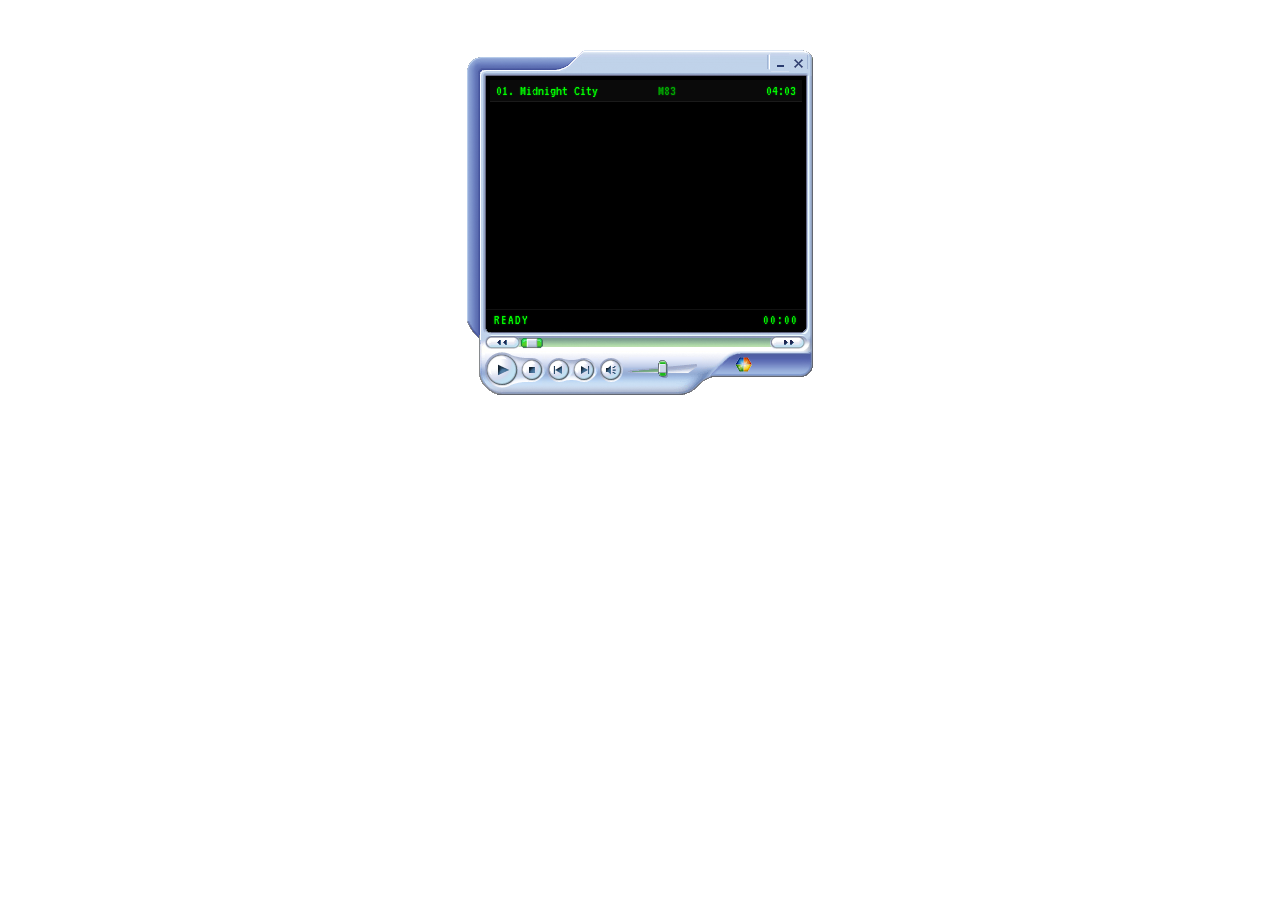
==== res/mp_skins/9SeriesDefault/index.html @ f1cef04b "added reduced 9SeriesDefault" ====
<!DOCTYPE html>
<html lang="en">
<head>
  <meta charset="UTF-8">
  <title>WMP Skin - Unified Background</title>
  <link rel="stylesheet" href="style.css">
</head>
<body>

<div id="mp_9SeriesDefault_player">
  
  <!-- Window Controls -->
  <button id="mp_9SeriesDefault_btn-min" class="mp_9SeriesDefault_btn-win" title="Minimize" onclick="mp_9SeriesDefault_onMinimize()"></button>
  <button id="mp_9SeriesDefault_btn-close" class="mp_9SeriesDefault_btn-win" title="Close" onclick="mp_9SeriesDefault_onClose()"></button>

  <!-- Player Screen / Playlist Container -->
  <div id="mp_9SeriesDefault_screen">
    <div class="mp_9SeriesDefault_track-item">
      <span class="mp_9SeriesDefault_track-name">01. Midnight City</span>
      <span class="mp_9SeriesDefault_track-artist">M83</span>
      <span class="mp_9SeriesDefault_track-length">04:03</span>
    </div>
  </div>

  <div id="mp_9SeriesDefault_status-bar">
    <span class="mp_9SeriesDefault_status-text">Ready</span>
    <span class="mp_9SeriesDefault_status-time">00:00</span>
  </div>

  <!-- Track Seek Slider (Cropped Fill Wrapper) -->
  <div id="mp_9SeriesDefault_seek-wrapper" class="mp_9SeriesDefault_slider-container">
    <div id="mp_9SeriesDefault_seek-fill" class="mp_9SeriesDefault_slider-fill"></div>
    <input type="range" id="mp_9SeriesDefault_seek-bar" min="0" max="100" value="0">
  </div>

  <!-- Rewind & Fast-Forward -->
  <button id="mp_9SeriesDefault_btn-rew" class="mp_9SeriesDefault_btn-single" title="Rewind" onclick="mp_9SeriesDefault_onRewind()"></button>
  <button id="mp_9SeriesDefault_btn-ffwd" class="mp_9SeriesDefault_btn-single" title="Fast Forward" onclick="mp_9SeriesDefault_onFastForward()"></button>

  <!-- Transport Controls -->
  <div class="mp_9SeriesDefault_transports-group">
    <button id="mp_9SeriesDefault_btn-play" class="mp_9SeriesDefault_btn-t" title="Play" onclick="mp_9SeriesDefault_onPlay()"></button>
    <button id="mp_9SeriesDefault_btn-stop" class="mp_9SeriesDefault_btn-t" title="Stop" onclick="mp_9SeriesDefault_onStop()"></button>
    <button id="mp_9SeriesDefault_btn-prev" class="mp_9SeriesDefault_btn-t" title="Previous" onclick="mp_9SeriesDefault_onPrev()"></button>
    <button id="mp_9SeriesDefault_btn-next" class="mp_9SeriesDefault_btn-t" title="Next" onclick="mp_9SeriesDefault_onNext()"></button>
    <button id="mp_9SeriesDefault_btn-mute" class="mp_9SeriesDefault_btn-t" title="Mute" onclick="mp_9SeriesDefault_onMute()"></button>
  </div>

  <!-- Volume Slider (Cropped Fill Wrapper) -->
  <div id="mp_9SeriesDefault_volume-wrapper" class="mp_9SeriesDefault_slider-container">
    <div id="mp_9SeriesDefault_volume-fill" class="mp_9SeriesDefault_slider-fill"></div>
    <input type="range" id="mp_9SeriesDefault_volume-bar" min="0" max="100" value="50">
  </div>

  <!-- Compact Mode Button -->
  <button id="mp_9SeriesDefault_btn-compact" class="mp_9SeriesDefault_btn-single" title="Compact Mode" onclick="mp_9SeriesDefault_onCompact()"></button>

</div>

<script>
  // Dynamic Slider Fill (Cropping technique)
  function mp_9SeriesDefault_updateSliderFill(slider, fillElem) {
    const min = slider.min || 0;
    const max = slider.max || 100;
    const percent = ((slider.value - min) / (max - min)) * 100;
    fillElem.style.width = `${percent}%`;
  }

  document.addEventListener('DOMContentLoaded', () => {
    const seek = document.getElementById('mp_9SeriesDefault_seek-bar');
    const seekFill = document.getElementById('mp_9SeriesDefault_seek-fill');
    const volume = document.getElementById('mp_9SeriesDefault_volume-bar');
    const volumeFill = document.getElementById('mp_9SeriesDefault_volume-fill');

    // Initial positioning
    mp_9SeriesDefault_updateSliderFill(seek, seekFill);
    mp_9SeriesDefault_updateSliderFill(volume, volumeFill);

    // Event listeners
    seek.addEventListener('input', (e) => {
      mp_9SeriesDefault_updateSliderFill(e.target, seekFill);
      mp_9SeriesDefault_onSeekChange(e.target.value);
    });

    volume.addEventListener('input', (e) => {
      mp_9SeriesDefault_updateSliderFill(e.target, volumeFill);
      mp_9SeriesDefault_onVolumeChange(e.target.value);
    });
  });

  // Action handlers
  function mp_9SeriesDefault_onMinimize() { console.log("Minimize"); }
  function mp_9SeriesDefault_onClose() { console.log("Close"); }
  function mp_9SeriesDefault_onPlay() { console.log("Play"); }
  function mp_9SeriesDefault_onNext() { console.log("Next"); }
  function mp_9SeriesDefault_onStop() { console.log("Stop"); }
  function mp_9SeriesDefault_onPrev() { console.log("Prev"); }
  function mp_9SeriesDefault_onMute() { console.log("Mute"); }
  function mp_9SeriesDefault_onRewind() { console.log("Rewind"); }
  function mp_9SeriesDefault_onFastForward() { console.log("Fast Forward"); }
  function mp_9SeriesDefault_onCompact() { console.log("Compact"); }
  function mp_9SeriesDefault_onSeekChange(val) { console.log("Seek:", val); }
  function mp_9SeriesDefault_onVolumeChange(val) { console.log("Volume:", val); }
</script>

</body>
</html>
---- res/mp_skins/9SeriesDefault/style.css ----
@import url('https://fonts.googleapis.com/css2?family=VT323&display=swap');

/* --- PIXELATED TEXT --- */
body, #mp_9SeriesDefault_screen, #mp_9SeriesDefault_status-bar, .mp_9SeriesDefault_track-item {
  font-family: 'VT323', 'Courier New', monospace;
  color: #00ff00;
  
  /* Disable font anti-aliasing for sharp pixelated edges */
  -webkit-font-smoothing: none;
  -moz-osx-font-smoothing: unset;
  font-smooth: never;
  text-rendering: optimizeSpeed;
}

/* --- MAIN PLAYER CONTAINER --- */
#mp_9SeriesDefault_player {
  position: relative;
  width: 346px;
  height: 349px;
  background: url('main_bg.png') no-repeat;
  margin: 50px auto;
  font-family: Arial, sans-serif;
}

#mp_9SeriesDefault_player button {
  border: none;
  background-color: transparent;
  padding: 0;
  cursor: pointer;
}

/* --- INNER SCREEN / PLAYLIST AREA --- */
#mp_9SeriesDefault_screen {
  position: absolute;
  left: 19px;
  top: 26px;
  width: 320px;
  height: 240px;
  background-color: #000;
  overflow-y: auto;
  overflow-x: hidden;
  box-sizing: border-box;
  padding: 4px;
}

/* Scrollbar styling for retro green aesthetic */
#mp_9SeriesDefault_screen::-webkit-scrollbar {
  width: 6px;
}
#mp_9SeriesDefault_screen::-webkit-scrollbar-track {
  background: #111;
}
#mp_9SeriesDefault_screen::-webkit-scrollbar-thumb {
  background: #00ff00;
  border-radius: 2px;
}

/* Track List Items */
.mp_9SeriesDefault_track-item {
  display: flex;
  justify-content: space-between;
  align-items: center;
  padding: 3px 6px;
  margin-bottom: 2px;
  background-color: #0a0a0a;
  border-bottom: 1px solid #1a1a1a;
  cursor: pointer;
}

.mp_9SeriesDefault_track-item:hover {
  background-color: #003300;
}

/* Force crisp pixel rendering on all inner text spans */
.mp_9SeriesDefault_track-item span {
  font-family: 'VT323', monospace;
  font-size: 15px;
  line-height: 1;
  -webkit-font-smoothing: none;
  -moz-osx-font-smoothing: unset;
  font-smooth: never;
  text-rendering: optimizeSpeed;
  text-shadow: 0 0 2px rgba(0, 255, 0, 0.4);
}

.mp_9SeriesDefault_track-name {
  flex-grow: 1;
  color: #00ff00;
  white-space: nowrap;
  overflow: hidden;
  text-overflow: ellipsis;
  padding-right: 8px;
}

.mp_9SeriesDefault_track-artist {
  width: 90px;
  color: #00aa00;
  white-space: nowrap;
  overflow: hidden;
  text-overflow: ellipsis;
  padding-right: 8px;
}

.mp_9SeriesDefault_track-length {
  width: 40px;
  text-align: right;
  color: #00ff00;
}

#mp_9SeriesDefault_status-bar {
  position: absolute;
  left: 19px;
  top: 259px;
  width: 320px;
  height: 20px;
  background-color: #000000;
  border-top: 1px solid #111111;
  display: flex;
  justify-content: space-between;
  align-items: center;
  padding: 0 8px;
  box-sizing: border-box;
  z-index: 5;
}

.mp_9SeriesDefault_status-text {
  font-size: 14px;
  letter-spacing: 1px;
  text-transform: uppercase;
}

.mp_9SeriesDefault_status-time {
  font-size: 14px;
  letter-spacing: 1px;
}

/* Green glow effect for retro screen aesthetic */
.mp_9SeriesDefault_status-text, .mp_9SeriesDefault_status-time, .mp_9SeriesDefault_track-item {
  text-shadow: 0 0 2px rgba(0, 255, 0, 0.5);
}

/* --- WINDOW CONTROLS (Top Right) --- */
.mp_9SeriesDefault_btn-win {
  position: absolute;
  top: 3px;
  height: 19px;
  background-image: url('player_top_controls_right.bmp');
}
#mp_9SeriesDefault_btn-min {
  right: 24px;
  width: 18px;
  background-position: -5px -1px;
}
#mp_9SeriesDefault_btn-close {
  right: 5px;
  width: 18px;
  background-position: -22px 0;
}

.mp_9SeriesDefault_btn-win:hover { background-image: url('player_top_controls_right_hover.bmp'); }
.mp_9SeriesDefault_btn-win:active { background-image: url('player_top_controls_right_down.bmp'); }

/* --- TRANSPORT BUTTON SPRITE SLICING --- */
.mp_9SeriesDefault_transports-group {
  position: absolute;
  left: 20px; 
  top: 305px;  
  display: flex;
  height: 30px;
}

.mp_9SeriesDefault_btn-t {
  height: 30px;
  background-image: url('transports.bmp');
}

#mp_9SeriesDefault_btn-play { width: 30px; background-position: 0 0; }
#mp_9SeriesDefault_btn-stop { width: 26px; background-position: -30px 0; } 
#mp_9SeriesDefault_btn-prev { width: 26px; background-position: -56px 0; } 
#mp_9SeriesDefault_btn-next { width: 26px; background-position: -82px 0; }
#mp_9SeriesDefault_btn-mute { width: 28px; background-position: -108px 0; }

.mp_9SeriesDefault_btn-t:hover { background-image: url('transports_hover.bmp'); }
.mp_9SeriesDefault_btn-t:active { background-image: url('transports_down.bmp'); }

/* --- INDIVIDUAL BUTTONS --- */
#mp_9SeriesDefault_btn-rew {
  position: absolute;
  left: 18px;
  top: 286px; 
  width: 35px;
  height: 13px;
  background-image: url('seekbutton_left.bmp');
}
#mp_9SeriesDefault_btn-rew:hover { background-image: url('seekbutton_left_hover.bmp'); }

#mp_9SeriesDefault_btn-ffwd {
  position: absolute;
  left: 303px; 
  top: 286px;
  width: 35px;
  height: 13px;
  background-image: url('seekbutton_right.bmp');
}
#mp_9SeriesDefault_btn-ffwd:hover { background-image: url('seekbutton_right_hover.bmp'); }

/* --- SLIDERS --- */
.mp_9SeriesDefault_slider-container {
  position: absolute;
  overflow: hidden;
}

.mp_9SeriesDefault_slider-fill {
  position: absolute;
  top: 0;
  left: 0;
  height: 100%;
  width: 0%;
  pointer-events: none;
  z-index: 1;
}

#mp_9SeriesDefault_player input[type="range"] {
  position: absolute;
  top: 0;
  left: 0;
  width: 100%;
  height: 100%;
  margin: 0;
  z-index: 2;
  -webkit-appearance: none;
  appearance: none;
  background: transparent;
  cursor: pointer;
}
#mp_9SeriesDefault_player input[type="range"]:focus { outline: none; }

/* Seek Slider */
#mp_9SeriesDefault_seek-wrapper {
  left: 54px;
  top: 286px;
  width: 249px;
  height: 13px;
}
#mp_9SeriesDefault_seek-fill {
  background: url('track_bar_filled.bmp') no-repeat left center;
  background-size: 249px 13px;
}
#mp_9SeriesDefault_seek-bar::-webkit-slider-thumb {
  -webkit-appearance: none;
  width: 22px;
  height: 13px;
  background: url('track_bar_slider.bmp') no-repeat center / contain;
}
#mp_9SeriesDefault_seek-bar:hover::-webkit-slider-thumb {
  background: url('track_bar_slider_hover.bmp') no-repeat center / contain;
}

/* Volume Slider */
#mp_9SeriesDefault_volume-wrapper {
  left: 162px;
  top: 310px;
  width: 68px;
  height: 18px;
}
#mp_9SeriesDefault_volume-fill {
  background: url('volume_bar_filled.bmp') no-repeat left center;
  background-size: 68px 18px;
}
#mp_9SeriesDefault_volume-bar::-webkit-slider-thumb {
  -webkit-appearance: none;
  width: 14px;
  height: 18px;
  background: url('volume_slider.bmp') no-repeat center / contain;
}
#mp_9SeriesDefault_volume-bar:hover::-webkit-slider-thumb {
  background: url('volume_slider_hover.bmp') no-repeat center / contain;
}
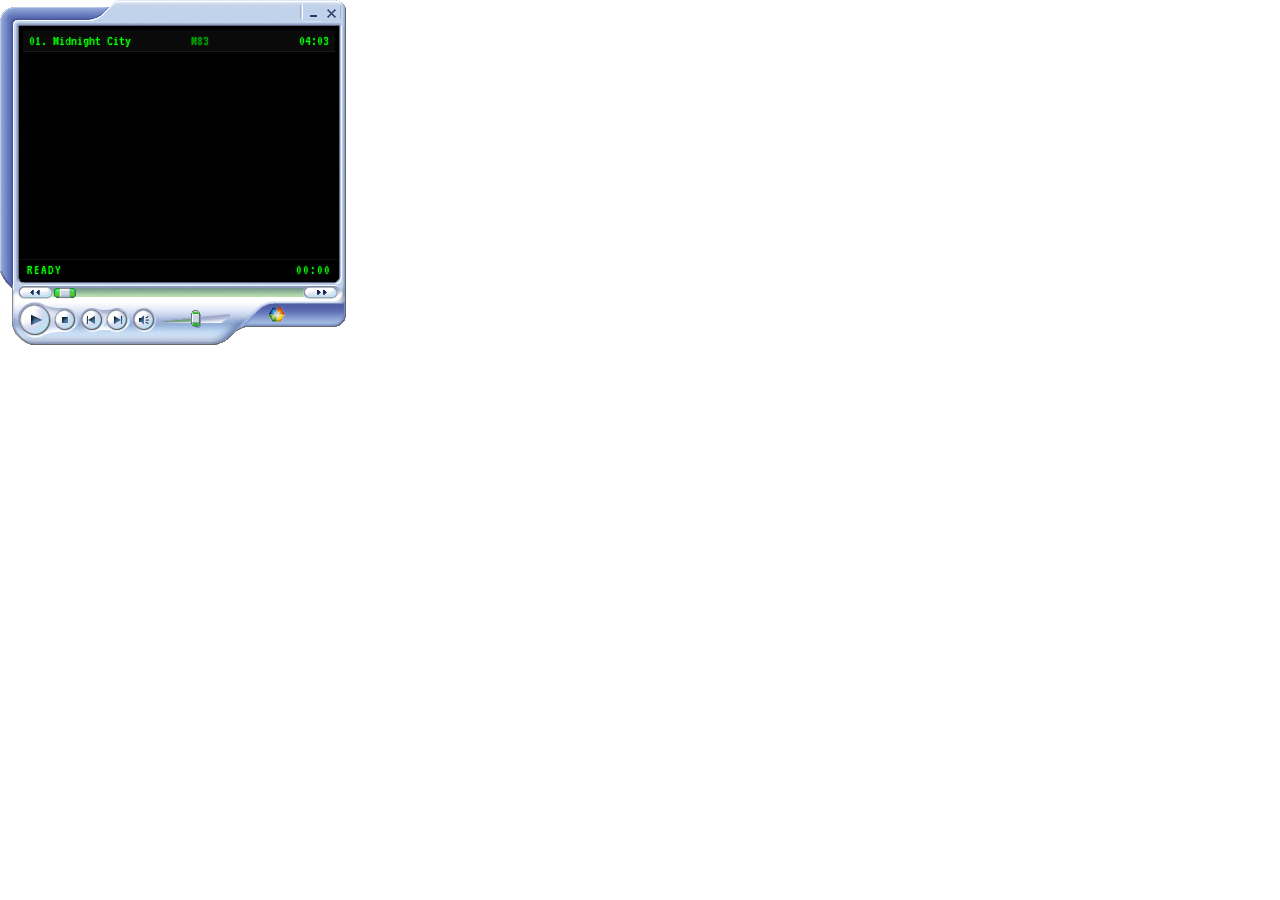
==== commit 7c7a2508: "mp 9SeriesDefault display working" ====
--- a/res/mp_skins/9SeriesDefault/index.html
+++ b/res/mp_skins/9SeriesDefault/index.html
@@ -9,11 +9,9 @@
 
 <div id="mp_9SeriesDefault_player">
   
-  <!-- Window Controls -->
   <button id="mp_9SeriesDefault_btn-min" class="mp_9SeriesDefault_btn-win" title="Minimize" onclick="mp_9SeriesDefault_onMinimize()"></button>
   <button id="mp_9SeriesDefault_btn-close" class="mp_9SeriesDefault_btn-win" title="Close" onclick="mp_9SeriesDefault_onClose()"></button>
 
-  <!-- Player Screen / Playlist Container -->
   <div id="mp_9SeriesDefault_screen">
     <div class="mp_9SeriesDefault_track-item">
       <span class="mp_9SeriesDefault_track-name">01. Midnight City</span>
@@ -27,17 +25,14 @@
     <span class="mp_9SeriesDefault_status-time">00:00</span>
   </div>
 
-  <!-- Track Seek Slider (Cropped Fill Wrapper) -->
   <div id="mp_9SeriesDefault_seek-wrapper" class="mp_9SeriesDefault_slider-container">
     <div id="mp_9SeriesDefault_seek-fill" class="mp_9SeriesDefault_slider-fill"></div>
     <input type="range" id="mp_9SeriesDefault_seek-bar" min="0" max="100" value="0">
   </div>
 
-  <!-- Rewind & Fast-Forward -->
   <button id="mp_9SeriesDefault_btn-rew" class="mp_9SeriesDefault_btn-single" title="Rewind" onclick="mp_9SeriesDefault_onRewind()"></button>
   <button id="mp_9SeriesDefault_btn-ffwd" class="mp_9SeriesDefault_btn-single" title="Fast Forward" onclick="mp_9SeriesDefault_onFastForward()"></button>
 
-  <!-- Transport Controls -->
   <div class="mp_9SeriesDefault_transports-group">
     <button id="mp_9SeriesDefault_btn-play" class="mp_9SeriesDefault_btn-t" title="Play" onclick="mp_9SeriesDefault_onPlay()"></button>
     <button id="mp_9SeriesDefault_btn-stop" class="mp_9SeriesDefault_btn-t" title="Stop" onclick="mp_9SeriesDefault_onStop()"></button>
@@ -46,19 +41,14 @@
     <button id="mp_9SeriesDefault_btn-mute" class="mp_9SeriesDefault_btn-t" title="Mute" onclick="mp_9SeriesDefault_onMute()"></button>
   </div>
 
-  <!-- Volume Slider (Cropped Fill Wrapper) -->
   <div id="mp_9SeriesDefault_volume-wrapper" class="mp_9SeriesDefault_slider-container">
     <div id="mp_9SeriesDefault_volume-fill" class="mp_9SeriesDefault_slider-fill"></div>
     <input type="range" id="mp_9SeriesDefault_volume-bar" min="0" max="100" value="50">
   </div>
 
-  <!-- Compact Mode Button -->
-  <button id="mp_9SeriesDefault_btn-compact" class="mp_9SeriesDefault_btn-single" title="Compact Mode" onclick="mp_9SeriesDefault_onCompact()"></button>
-
 </div>
 
 <script>
-  // Dynamic Slider Fill (Cropping technique)
   function mp_9SeriesDefault_updateSliderFill(slider, fillElem) {
     const min = slider.min || 0;
     const max = slider.max || 100;
@@ -72,11 +62,9 @@
     const volume = document.getElementById('mp_9SeriesDefault_volume-bar');
     const volumeFill = document.getElementById('mp_9SeriesDefault_volume-fill');
 
-    // Initial positioning
     mp_9SeriesDefault_updateSliderFill(seek, seekFill);
     mp_9SeriesDefault_updateSliderFill(volume, volumeFill);
 
-    // Event listeners
     seek.addEventListener('input', (e) => {
       mp_9SeriesDefault_updateSliderFill(e.target, seekFill);
       mp_9SeriesDefault_onSeekChange(e.target.value);
@@ -87,20 +75,6 @@
       mp_9SeriesDefault_onVolumeChange(e.target.value);
     });
   });
-
-  // Action handlers
-  function mp_9SeriesDefault_onMinimize() { console.log("Minimize"); }
-  function mp_9SeriesDefault_onClose() { console.log("Close"); }
-  function mp_9SeriesDefault_onPlay() { console.log("Play"); }
-  function mp_9SeriesDefault_onNext() { console.log("Next"); }
-  function mp_9SeriesDefault_onStop() { console.log("Stop"); }
-  function mp_9SeriesDefault_onPrev() { console.log("Prev"); }
-  function mp_9SeriesDefault_onMute() { console.log("Mute"); }
-  function mp_9SeriesDefault_onRewind() { console.log("Rewind"); }
-  function mp_9SeriesDefault_onFastForward() { console.log("Fast Forward"); }
-  function mp_9SeriesDefault_onCompact() { console.log("Compact"); }
-  function mp_9SeriesDefault_onSeekChange(val) { console.log("Seek:", val); }
-  function mp_9SeriesDefault_onVolumeChange(val) { console.log("Volume:", val); }
 </script>
 
 </body>
--- a/res/mp_skins/9SeriesDefault/style.css
+++ b/res/mp_skins/9SeriesDefault/style.css
@@ -5,11 +5,19 @@
   font-family: 'VT323', 'Courier New', monospace;
   color: #00ff00;
   
-  /* Disable font anti-aliasing for sharp pixelated edges */
+
   -webkit-font-smoothing: none;
   -moz-osx-font-smoothing: unset;
   font-smooth: never;
   text-rendering: optimizeSpeed;
+}
+
+html, body {
+  margin: 0;
+  padding: 0;
+  display: inline-block;
+  width: max-content; 
+  height: max-content; 
 }
 
 /* --- MAIN PLAYER CONTAINER --- */
@@ -18,7 +26,6 @@
   width: 346px;
   height: 349px;
   background: url('main_bg.png') no-repeat;
-  margin: 50px auto;
   font-family: Arial, sans-serif;
 }
 
@@ -43,7 +50,6 @@
   padding: 4px;
 }
 
-/* Scrollbar styling for retro green aesthetic */
 #mp_9SeriesDefault_screen::-webkit-scrollbar {
   width: 6px;
 }
@@ -71,7 +77,6 @@
   background-color: #003300;
 }
 
-/* Force crisp pixel rendering on all inner text spans */
 .mp_9SeriesDefault_track-item span {
   font-family: 'VT323', monospace;
   font-size: 15px;
@@ -134,7 +139,6 @@
   letter-spacing: 1px;
 }
 
-/* Green glow effect for retro screen aesthetic */
 .mp_9SeriesDefault_status-text, .mp_9SeriesDefault_status-time, .mp_9SeriesDefault_track-item {
   text-shadow: 0 0 2px rgba(0, 255, 0, 0.5);
 }
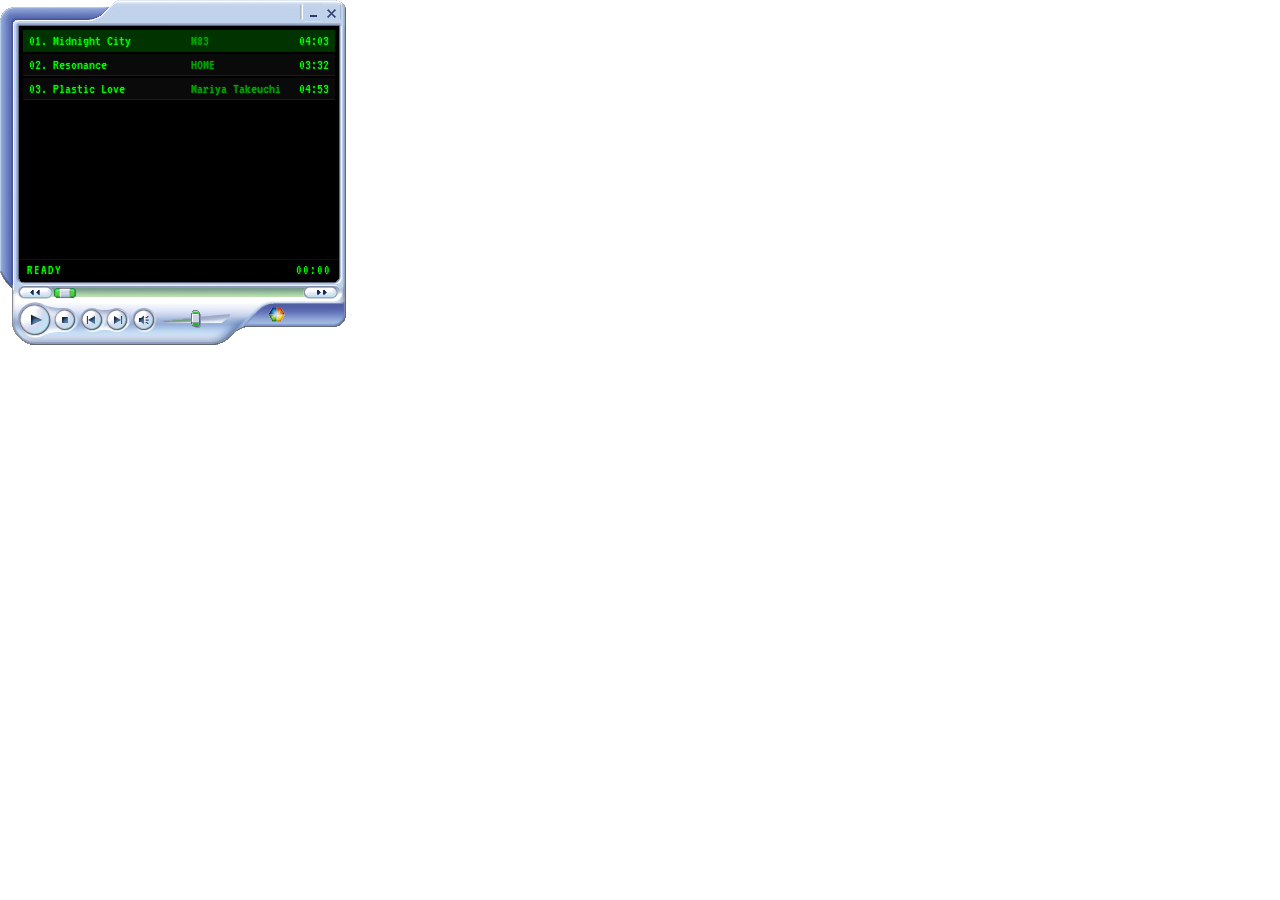
==== commit 2c6ee83e: "mp 9SeriesDefault fully working" ====
--- a/res/mp_skins/9SeriesDefault/index.html
+++ b/res/mp_skins/9SeriesDefault/index.html
@@ -9,73 +9,42 @@
 
 <div id="mp_9SeriesDefault_player">
   
-  <button id="mp_9SeriesDefault_btn-min" class="mp_9SeriesDefault_btn-win" title="Minimize" onclick="mp_9SeriesDefault_onMinimize()"></button>
-  <button id="mp_9SeriesDefault_btn-close" class="mp_9SeriesDefault_btn-win" title="Close" onclick="mp_9SeriesDefault_onClose()"></button>
+  <button id="mp_9SeriesDefault_btn-min" class="mp_9SeriesDefault_btn-win" title="Minimize" onclick="parent.handleWindow('.music', 'min')"></button>
+  <button id="mp_9SeriesDefault_btn-close" class="mp_9SeriesDefault_btn-win" title="Close" onclick="parent.handleWindow('.music', 'close')"></button>
 
-  <div id="mp_9SeriesDefault_screen">
-    <div class="mp_9SeriesDefault_track-item">
-      <span class="mp_9SeriesDefault_track-name">01. Midnight City</span>
-      <span class="mp_9SeriesDefault_track-artist">M83</span>
-      <span class="mp_9SeriesDefault_track-length">04:03</span>
-    </div>
+  <div id="mp_9SeriesDefault_screen" class="mp-ui-screen">
+    <!-- inject songs here -->
   </div>
 
   <div id="mp_9SeriesDefault_status-bar">
-    <span class="mp_9SeriesDefault_status-text">Ready</span>
-    <span class="mp_9SeriesDefault_status-time">00:00</span>
+    <span class="mp_9SeriesDefault_status-text mp-ui-status-text">Ready</span>
+    <span class="mp_9SeriesDefault_status-time mp-ui-status-time">00:00</span>
   </div>
 
   <div id="mp_9SeriesDefault_seek-wrapper" class="mp_9SeriesDefault_slider-container">
-    <div id="mp_9SeriesDefault_seek-fill" class="mp_9SeriesDefault_slider-fill"></div>
-    <input type="range" id="mp_9SeriesDefault_seek-bar" min="0" max="100" value="0">
+    <div id="mp_9SeriesDefault_seek-fill" class="mp_9SeriesDefault_slider-fill mp-ui-seek-fill"></div>
+    <input type="range" id="mp_9SeriesDefault_seek-bar" class="mp-ui-seek-bar" min="0" max="100" value="0" oninput="seekAudio(this.value)">
   </div>
 
-  <button id="mp_9SeriesDefault_btn-rew" class="mp_9SeriesDefault_btn-single" title="Rewind" onclick="mp_9SeriesDefault_onRewind()"></button>
-  <button id="mp_9SeriesDefault_btn-ffwd" class="mp_9SeriesDefault_btn-single" title="Fast Forward" onclick="mp_9SeriesDefault_onFastForward()"></button>
+  <button id="mp_9SeriesDefault_btn-rew" onclick="rewindAudio()"></button>
+  <button id="mp_9SeriesDefault_btn-ffwd" onclick="ffwdAudio()"></button>
 
   <div class="mp_9SeriesDefault_transports-group">
-    <button id="mp_9SeriesDefault_btn-play" class="mp_9SeriesDefault_btn-t" title="Play" onclick="mp_9SeriesDefault_onPlay()"></button>
-    <button id="mp_9SeriesDefault_btn-stop" class="mp_9SeriesDefault_btn-t" title="Stop" onclick="mp_9SeriesDefault_onStop()"></button>
-    <button id="mp_9SeriesDefault_btn-prev" class="mp_9SeriesDefault_btn-t" title="Previous" onclick="mp_9SeriesDefault_onPrev()"></button>
-    <button id="mp_9SeriesDefault_btn-next" class="mp_9SeriesDefault_btn-t" title="Next" onclick="mp_9SeriesDefault_onNext()"></button>
-    <button id="mp_9SeriesDefault_btn-mute" class="mp_9SeriesDefault_btn-t" title="Mute" onclick="mp_9SeriesDefault_onMute()"></button>
+    <button id="mp_9SeriesDefault_btn-play" class="mp_9SeriesDefault_btn-t" title="Play" onclick="togglePlay()"></button>
+    <button id="mp_9SeriesDefault_btn-stop" class="mp_9SeriesDefault_btn-t" title="Stop" onclick="stopAudio()"></button>
+    <button id="mp_9SeriesDefault_btn-prev" class="mp_9SeriesDefault_btn-t" title="Previous" onclick="prevTrack()"></button>
+    <button id="mp_9SeriesDefault_btn-next" class="mp_9SeriesDefault_btn-t" title="Next" onclick="nextTrack()"></button>
+    <button id="mp_9SeriesDefault_btn-mute" class="mp_9SeriesDefault_btn-t" title="Mute" onclick="toggleMute()"></button>
   </div>
 
   <div id="mp_9SeriesDefault_volume-wrapper" class="mp_9SeriesDefault_slider-container">
-    <div id="mp_9SeriesDefault_volume-fill" class="mp_9SeriesDefault_slider-fill"></div>
-    <input type="range" id="mp_9SeriesDefault_volume-bar" min="0" max="100" value="50">
+    <div id="mp_9SeriesDefault_volume-fill" class="mp_9SeriesDefault_slider-fill mp-ui-volume-fill"></div>
+    <input type="range" id="mp_9SeriesDefault_volume-bar" class="mp-ui-volume-bar" min="0" max="100" value="50" oninput="changeVolume(this.value)">
   </div>
 
 </div>
 
-<script>
-  function mp_9SeriesDefault_updateSliderFill(slider, fillElem) {
-    const min = slider.min || 0;
-    const max = slider.max || 100;
-    const percent = ((slider.value - min) / (max - min)) * 100;
-    fillElem.style.width = `${percent}%`;
-  }
-
-  document.addEventListener('DOMContentLoaded', () => {
-    const seek = document.getElementById('mp_9SeriesDefault_seek-bar');
-    const seekFill = document.getElementById('mp_9SeriesDefault_seek-fill');
-    const volume = document.getElementById('mp_9SeriesDefault_volume-bar');
-    const volumeFill = document.getElementById('mp_9SeriesDefault_volume-fill');
-
-    mp_9SeriesDefault_updateSliderFill(seek, seekFill);
-    mp_9SeriesDefault_updateSliderFill(volume, volumeFill);
-
-    seek.addEventListener('input', (e) => {
-      mp_9SeriesDefault_updateSliderFill(e.target, seekFill);
-      mp_9SeriesDefault_onSeekChange(e.target.value);
-    });
-
-    volume.addEventListener('input', (e) => {
-      mp_9SeriesDefault_updateSliderFill(e.target, volumeFill);
-      mp_9SeriesDefault_onVolumeChange(e.target.value);
-    });
-  });
-</script>
+<script src="../../../js/mp-app.js"></script>
 
 </body>
 </html>
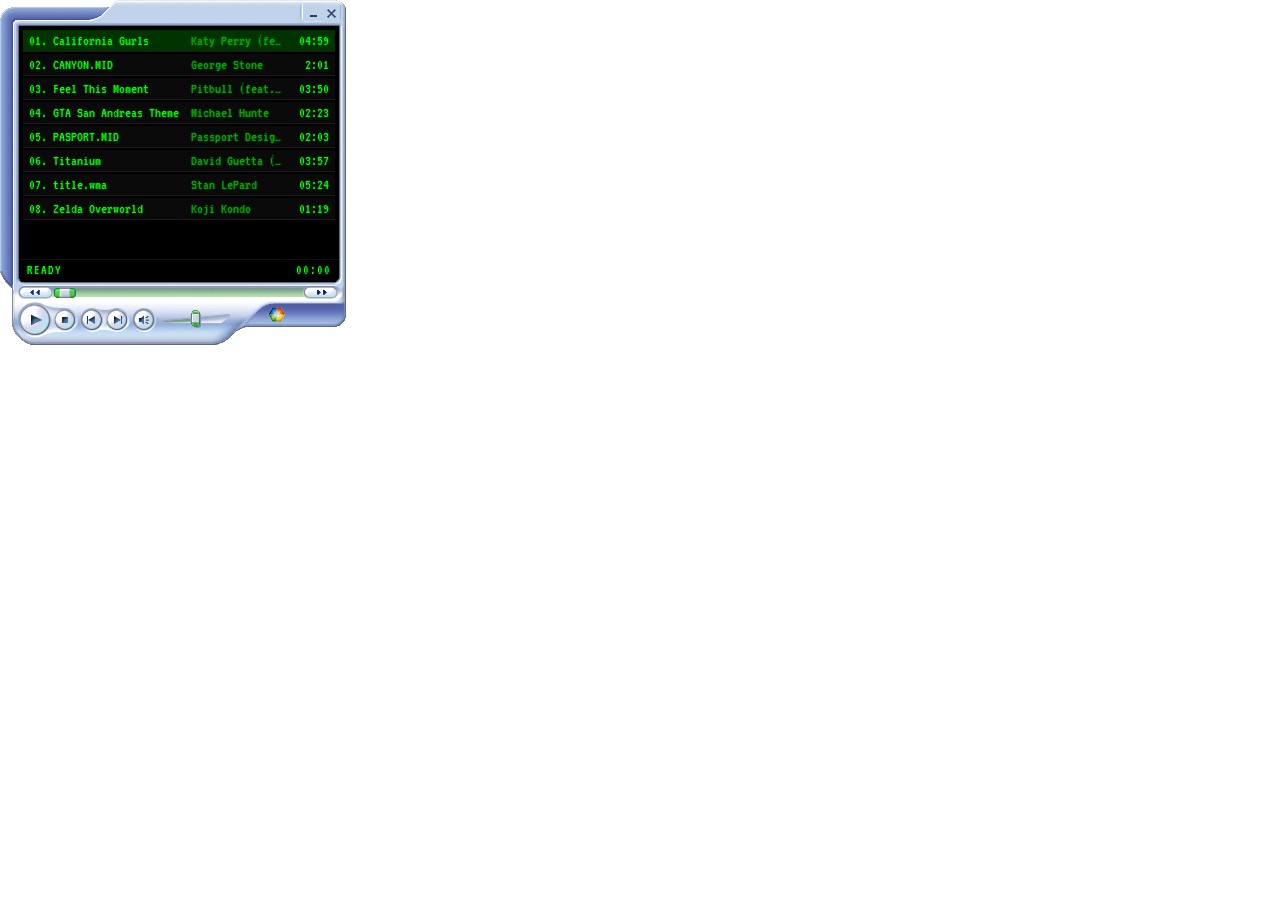
==== commit 025bbdcc: "updated readme" ====
--- a/res/mp_skins/9SeriesDefault/index.html
+++ b/res/mp_skins/9SeriesDefault/index.html
@@ -10,7 +10,7 @@
 <div id="mp_9SeriesDefault_player">
   
   <button id="mp_9SeriesDefault_btn-min" class="mp_9SeriesDefault_btn-win" title="Minimize" onclick="parent.handleWindow('.music', 'min')"></button>
-  <button id="mp_9SeriesDefault_btn-close" class="mp_9SeriesDefault_btn-win" title="Close" onclick="parent.handleWindow('.music', 'close')"></button>
+  <button id="mp_9SeriesDefault_btn-close" class="mp_9SeriesDefault_btn-win" title="Close" onclick="stopAudio(); parent.handleWindow('.music', 'close')"></button>
 
   <div id="mp_9SeriesDefault_screen" class="mp-ui-screen">
     <!-- inject songs here -->
